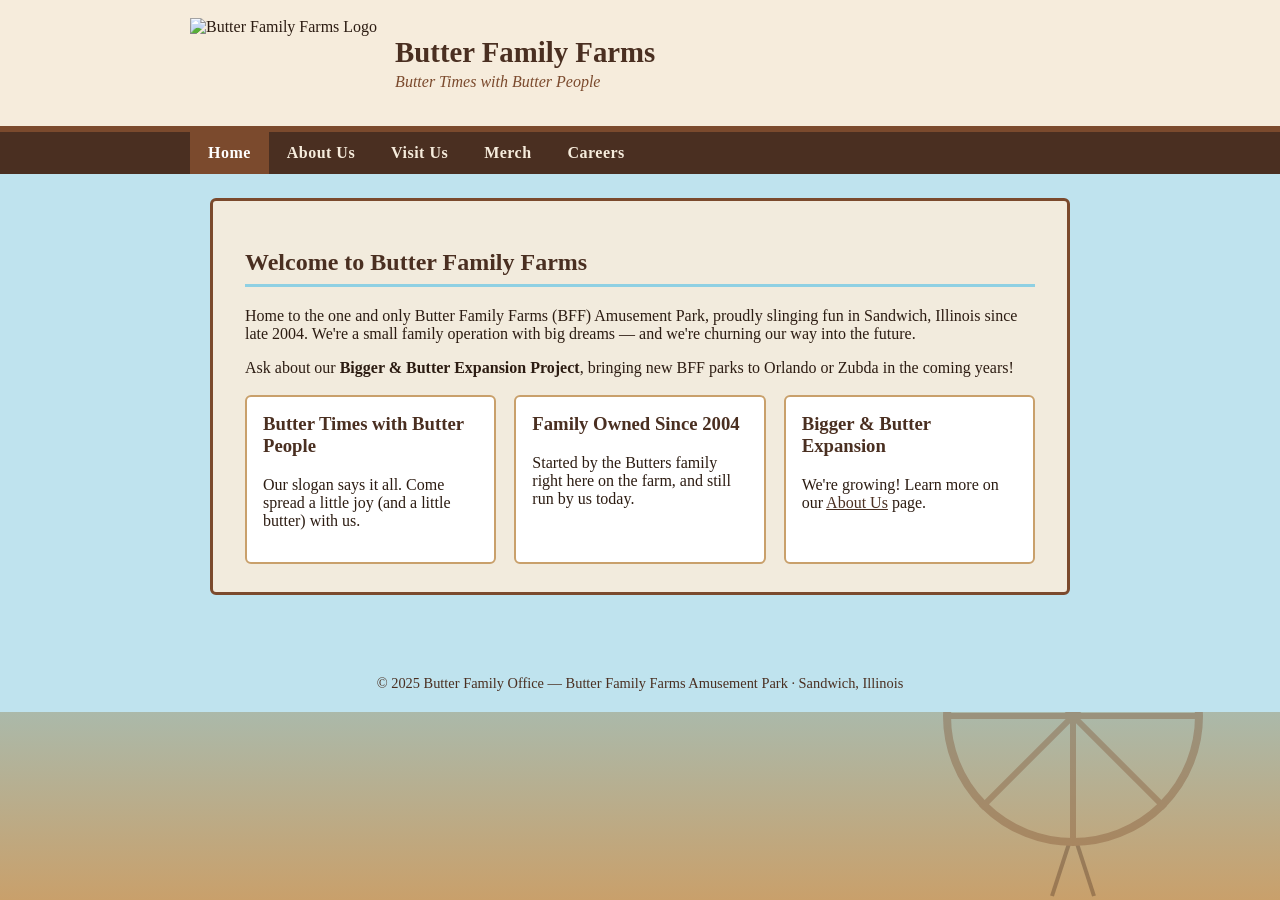
==== index.html @ 7719aa8e "Initial commit: Butter Family Farms website Home page with header, nav, and feature cards, shared st" ====
<!DOCTYPE html>
<html lang="en">
<head>
<meta charset="UTF-8">
<title>Butter Family Farms Amusement Park</title>
<meta name="viewport" content="width=device-width, initial-scale=1">
<link rel="stylesheet" href="style.css">
</head>
<body>

<div class="ferris-bg">
  <div class="ferris-wheel">
    <div class="stand left"></div>
    <div class="stand right"></div>
    <div class="rim"></div>
    <div class="diag1"></div>
    <div class="diag2"></div>
    <div class="cabin"><span class="c1"></span></div>
    <div class="cabin"><span class="c2"></span></div>
    <div class="cabin"><span class="c3"></span></div>
    <div class="cabin"><span class="c4"></span></div>
    <div class="cabin"><span class="c5"></span></div>
    <div class="cabin"><span class="c6"></span></div>
    <div class="cabin"><span class="c7"></span></div>
    <div class="cabin"><span class="c8"></span></div>
  </div>
</div>

<header class="site-header">
  <div class="header-inner">
    <img class="logo" src="images/logo.png" alt="Butter Family Farms Logo">
    <div class="site-title">
      <h1>Butter Family Farms</h1>
      <p>Butter Times with Butter People</p>
    </div>
  </div>
</header>

<nav class="site-nav">
  <ul>
    <li><a href="index.html" class="active">Home</a></li>
    <li><a href="about.html">About Us</a></li>
    <li><a href="visit.html">Visit Us</a></li>
    <li><a href="merch.html">Merch</a></li>
    <li><a href="careers.html">Careers</a></li>
  </ul>
</nav>

<div class="wrap">
  <main>
    <h2>Welcome to Butter Family Farms</h2>
    <p>Home to the one and only Butter Family Farms (BFF) Amusement Park, proudly slinging fun in
      Sandwich, Illinois since late 2004. We're a small family operation with big dreams &mdash; and
      we're churning our way into the future.</p>

    <p>Ask about our <strong>Bigger &amp; Butter Expansion Project</strong>, bringing new BFF parks to
      Orlando or Zubda in the coming years!</p>

    <div class="card-grid">
      <div class="card">
        <h3>Butter Times with Butter People</h3>
        <p>Our slogan says it all. Come spread a little joy (and a little butter) with us.</p>
      </div>
      <div class="card">
        <h3>Family Owned Since 2004</h3>
        <p>Started by the Butters family right here on the farm, and still run by us today.</p>
      </div>
      <div class="card">
        <h3>Bigger &amp; Butter Expansion</h3>
        <p>We're growing! Learn more on our <a href="about.html">About Us</a> page.</p>
      </div>
    </div>
  </main>
</div>

<footer class="site-footer">
  &copy; 2025 Butter Family Office &mdash; Butter Family Farms Amusement Park &middot; Sandwich, Illinois
</footer>

</body>
</html>
---- style.css ----
/* Butter Family Farms - shared styles */

:root{
  --brown-dark: #4a2f21;
  --brown: #7b4a2d;
  --brown-light: #c9a06b;
  --cream: #f6ecdc;
  --sky: #bfe3ee;
  --sky-deep: #8fd0e3;
  --ink: #2c1c12;
}

*{ box-sizing: border-box; }

html, body{
  margin: 0;
  padding: 0;
  font-family: Georgia, 'Times New Roman', serif;
  color: var(--ink);
  background: var(--sky);
  min-height: 100%;
}

/* ---- animated ferris wheel background ---- */
.ferris-bg{
  position: fixed;
  inset: 0;
  z-index: -1;
  overflow: hidden;
  background: linear-gradient(to bottom, var(--sky) 0%, var(--sky-deep) 60%, var(--brown-light) 100%);
}

.ferris-wheel{
  position: absolute;
  bottom: 6%;
  right: 6%;
  width: 260px;
  height: 260px;
  opacity: 0.35;
}

.ferris-wheel .rim{
  position: absolute;
  inset: 0;
  border: 8px solid var(--brown);
  border-radius: 50%;
  animation: spin 18s linear infinite;
}

.ferris-wheel .rim::before,
.ferris-wheel .rim::after{
  content:"";
  position:absolute;
  background: var(--brown);
}
.ferris-wheel .rim::before{ /* vertical spoke */
  left: 50%; top: 0; bottom: 0; width: 6px; margin-left: -3px;
}
.ferris-wheel .rim::after{ /* horizontal spoke */
  top: 50%; left: 0; right: 0; height: 6px; margin-top: -3px;
}

.ferris-wheel .diag1, .ferris-wheel .diag2{
  position:absolute;
  inset: 0;
  animation: spin 18s linear infinite;
}
.ferris-wheel .diag1::before{
  content:"";
  position:absolute;
  top:0; left:50%; width:6px; height:100%;
  background: var(--brown);
  transform: translateX(-50%) rotate(45deg);
}
.ferris-wheel .diag2::before{
  content:"";
  position:absolute;
  top:0; left:50%; width:6px; height:100%;
  background: var(--brown);
  transform: translateX(-50%) rotate(-45deg);
}

.ferris-wheel .cabin{
  position:absolute;
  width: 22px;
  height: 22px;
  background: var(--brown-dark);
  border-radius: 4px;
  animation: spin 18s linear infinite;
}
.ferris-wheel .cabin span{
  position:absolute;
  display:block;
  width: 22px;
  height: 22px;
  background: var(--cream);
  border: 3px solid var(--brown-dark);
  border-radius: 4px;
  animation: counter-spin 18s linear infinite;
}
.ferris-wheel .c1{ top: -11px; left: 50%; margin-left: -11px; }
.ferris-wheel .c2{ top: 50%; left: -11px; margin-top: -11px; }
.ferris-wheel .c3{ top: 50%; right: -11px; margin-top: -11px; }
.ferris-wheel .c4{ bottom: -11px; left: 50%; margin-left: -11px; }
.ferris-wheel .c5{ top: 18%; left: 15%; }
.ferris-wheel .c6{ top: 18%; right: 15%; }
.ferris-wheel .c7{ bottom: 18%; left: 15%; }
.ferris-wheel .c8{ bottom: 18%; right: 15%; }

.ferris-wheel .stand{
  position:absolute;
  bottom: -50px;
  left: 50%;
  width: 4px;
  height: 60px;
  background: var(--brown-dark);
  transform-origin: bottom center;
}
.ferris-wheel .stand.left{ transform: translateX(-50%) rotate(18deg); left: 42%; }
.ferris-wheel .stand.right{ transform: translateX(-50%) rotate(-18deg); left: 58%; }

@keyframes spin{
  from{ transform: rotate(0deg); }
  to{ transform: rotate(360deg); }
}
@keyframes counter-spin{
  from{ transform: rotate(0deg); }
  to{ transform: rotate(-360deg); }
}

/* ---- layout ---- */
.wrap{
  max-width: 900px;
  margin: 0 auto;
  padding: 0 20px 60px;
}

header.site-header{
  background: var(--cream);
  border-bottom: 6px solid var(--brown);
  padding: 18px 20px;
}

.header-inner{
  max-width: 900px;
  margin: 0 auto;
  display: flex;
  align-items: center;
  gap: 18px;
  flex-wrap: wrap;
}

.header-inner img.logo{
  height: 90px;
  width: auto;
}

.site-title h1{
  margin: 0;
  font-size: 1.8rem;
  color: var(--brown-dark);
}
.site-title p{
  margin: 4px 0 0;
  font-style: italic;
  color: var(--brown);
}

nav.site-nav{
  background: var(--brown-dark);
}
nav.site-nav ul{
  list-style: none;
  margin: 0;
  padding: 0;
  max-width: 900px;
  margin: 0 auto;
  display: flex;
  flex-wrap: wrap;
}
nav.site-nav a{
  display: block;
  padding: 12px 18px;
  color: var(--cream);
  text-decoration: none;
  font-weight: bold;
  letter-spacing: 0.03em;
}
nav.site-nav a:hover, nav.site-nav a.active{
  background: var(--brown);
  color: #fff;
}

main{
  background: rgba(246, 236, 220, 0.94);
  margin-top: 24px;
  padding: 28px 32px;
  border: 3px solid var(--brown);
  border-radius: 6px;
}

main h2{
  color: var(--brown-dark);
  border-bottom: 3px solid var(--sky-deep);
  padding-bottom: 8px;
}

a{ color: var(--brown-dark); }

footer.site-footer{
  text-align: center;
  padding: 20px;
  color: var(--brown-dark);
  font-size: 0.9rem;
}

.badge{
  display: inline-block;
  background: var(--sky-deep);
  color: var(--brown-dark);
  padding: 3px 10px;
  border-radius: 12px;
  font-size: 0.85rem;
  font-weight: bold;
  margin-left: 8px;
}

.construction{
  background: repeating-linear-gradient(
    45deg,
    #f6d365,
    #f6d365 12px,
    var(--brown-dark) 12px,
    var(--brown-dark) 24px
  );
  color: #fff;
  text-align: center;
  padding: 14px;
  font-weight: bold;
  border-radius: 4px;
  margin-bottom: 20px;
  text-shadow: 1px 1px 2px #000;
}

.card-grid{
  display: grid;
  grid-template-columns: repeat(auto-fit, minmax(220px, 1fr));
  gap: 18px;
  margin-top: 18px;
}

.card{
  background: #fff;
  border: 2px solid var(--brown-light);
  border-radius: 6px;
  padding: 16px;
}
.card h3{
  margin-top: 0;
  color: var(--brown-dark);
}
.card .price{
  font-weight: bold;
  color: var(--brown);
  font-size: 1.1rem;
}

.job{
  border-left: 5px solid var(--sky-deep);
  padding: 10px 16px;
  margin-bottom: 20px;
  background: #fff;
}
.job h3{
  margin-bottom: 4px;
  color: var(--brown-dark);
}
.job .meta{
  font-size: 0.9rem;
  color: var(--brown);
  margin-bottom: 8px;
}

.btn{
  display: inline-block;
  background: var(--brown);
  color: #fff;
  padding: 10px 18px;
  border-radius: 4px;
  text-decoration: none;
  font-weight: bold;
  margin-top: 10px;
}
.btn:hover{
  background: var(--brown-dark);
}
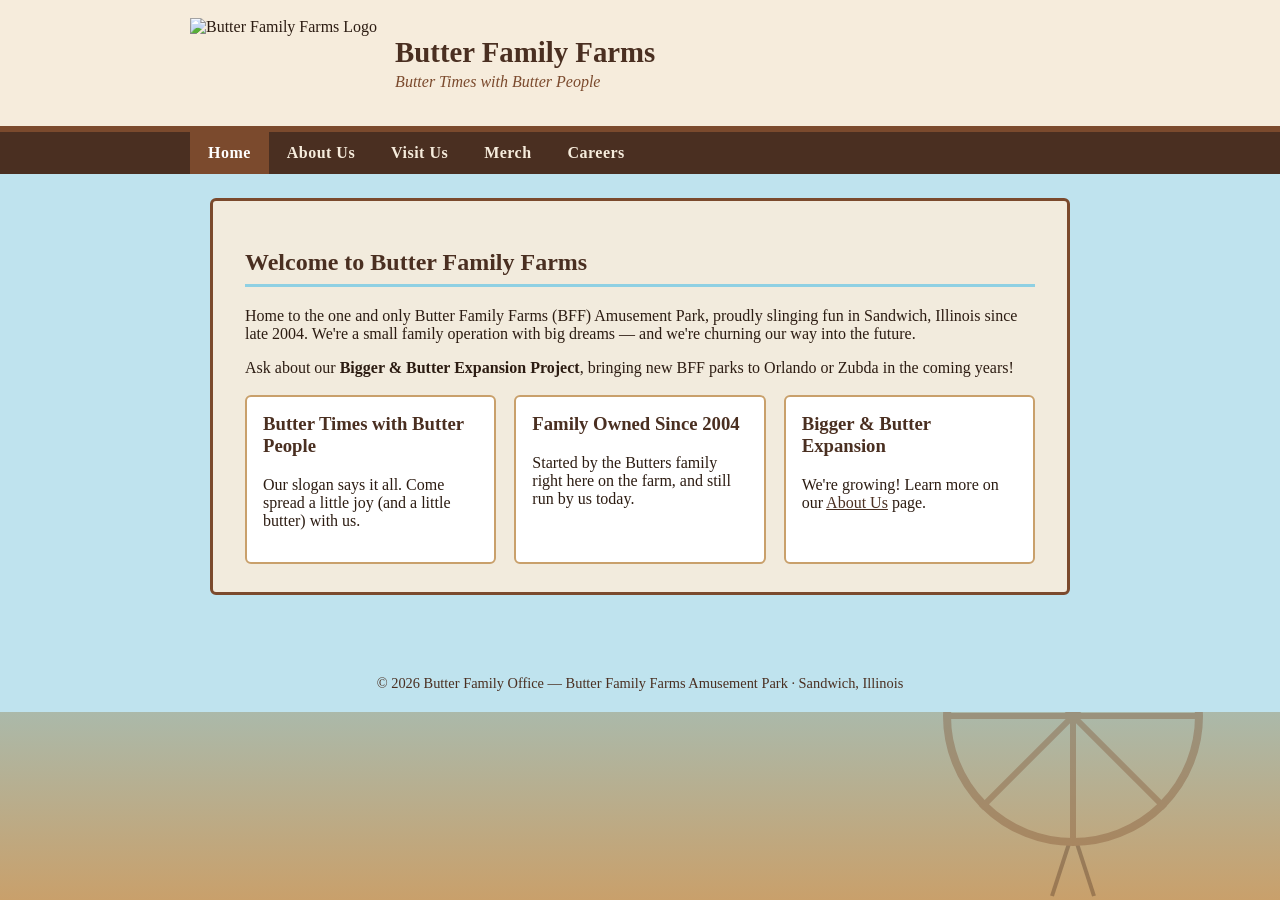
==== commit 0f19a35b: "Update footer copyright to 2026" ====
--- a/index.html
+++ b/index.html
@@ -74,7 +74,7 @@
 </div>
 
 <footer class="site-footer">
-  &copy; 2025 Butter Family Office &mdash; Butter Family Farms Amusement Park &middot; Sandwich, Illinois
+  &copy; 2026 Butter Family Office &mdash; Butter Family Farms Amusement Park &middot; Sandwich, Illinois
 </footer>
 
 </body>
--- a/style.css
+++ b/style.css
@@ -294,3 +294,9 @@
 .btn:hover{
   background: var(--brown-dark);
 }
+
+@media (max-width: 600px){
+  .header-inner{ flex-direction: column; text-align: center; }
+  nav.site-nav ul{ justify-content: center; }
+  .ferris-wheel{ width: 160px; height: 160px; right: 4%; bottom: 4%; }
+}
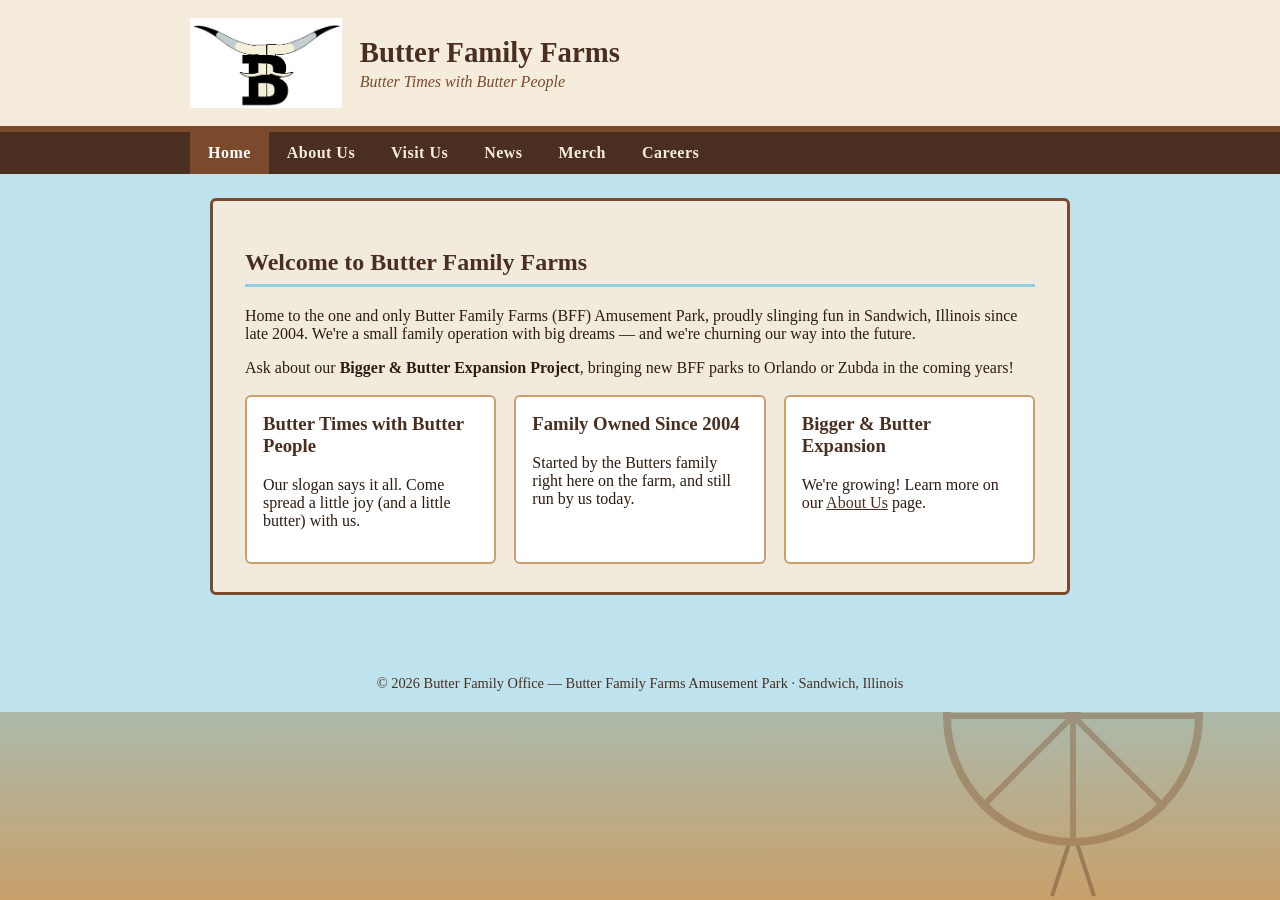
==== commit 5976c172: "Add News link to site navigation" ====
--- a/index.html
+++ b/index.html
@@ -41,6 +41,7 @@
     <li><a href="index.html" class="active">Home</a></li>
     <li><a href="about.html">About Us</a></li>
     <li><a href="visit.html">Visit Us</a></li>
+    <li><a href="news/index.html">News</a></li>
     <li><a href="merch.html">Merch</a></li>
     <li><a href="careers.html">Careers</a></li>
   </ul>
--- a/style.css
+++ b/style.css
@@ -295,6 +295,40 @@
   background: var(--brown-dark);
 }
 
+.news-item{
+  border-left: 5px solid var(--brown-light);
+  padding: 10px 16px;
+  margin-bottom: 20px;
+  background: #fff;
+}
+.news-item h3{
+  margin: 0 0 4px;
+}
+.news-item h3 a{
+  color: var(--brown-dark);
+  text-decoration: none;
+}
+.news-item h3 a:hover{ text-decoration: underline; }
+.news-item .meta, .news-article .meta{
+  font-size: 0.9rem;
+  color: var(--brown);
+  margin-bottom: 8px;
+}
+.read-more{
+  font-weight: bold;
+  font-size: 0.95rem;
+}
+
+.news-article{ line-height: 1.6; }
+.news-article h2{ margin-bottom: 6px; }
+.back-link{ margin-top: 0; }
+.media-contact{
+  margin-top: 28px;
+  padding-top: 12px;
+  border-top: 2px dashed var(--brown-light);
+  font-size: 0.95rem;
+}
+
 @media (max-width: 600px){
   .header-inner{ flex-direction: column; text-align: center; }
   nav.site-nav ul{ justify-content: center; }
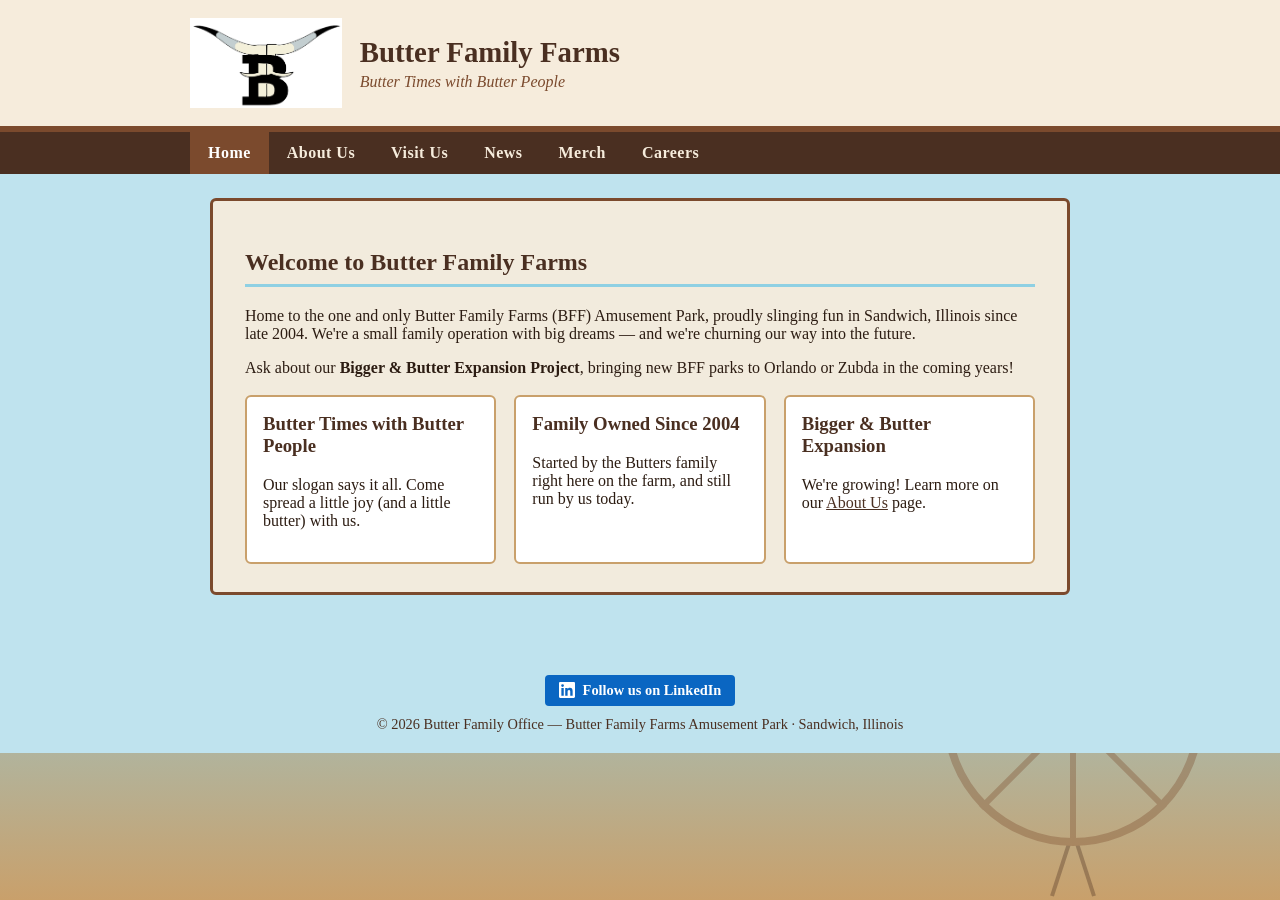
==== commit d75f4930: "Add LinkedIn link to footer" ====
--- a/index.html
+++ b/index.html
@@ -75,6 +75,12 @@
 </div>
 
 <footer class="site-footer">
+  <div class="social-links">
+    <a class="social-btn" href="https://www.linkedin.com/company/butter-family-farms" target="_blank" rel="noopener">
+      <svg viewBox="0 0 24 24" width="16" height="16" aria-hidden="true"><path fill="currentColor" d="M20.45 20.45h-3.56v-5.57c0-1.33-.02-3.04-1.85-3.04-1.85 0-2.14 1.45-2.14 2.94v5.67H9.35V9h3.41v1.56h.05c.48-.9 1.64-1.85 3.37-1.85 3.6 0 4.27 2.37 4.27 5.46v6.28zM5.34 7.43a2.06 2.06 0 1 1 0-4.13 2.06 2.06 0 0 1 0 4.13zM7.12 20.45H3.56V9h3.56v11.45zM22.22 0H1.77C.79 0 0 .77 0 1.73v20.54C0 23.23.79 24 1.77 24h20.45c.98 0 1.78-.77 1.78-1.73V1.73C24 .77 23.2 0 22.22 0z"/></svg>
+      Follow us on LinkedIn
+    </a>
+  </div>
   &copy; 2026 Butter Family Office &mdash; Butter Family Farms Amusement Park &middot; Sandwich, Illinois
 </footer>
 
--- a/style.css
+++ b/style.css
@@ -329,6 +329,21 @@
   font-size: 0.95rem;
 }
 
+.social-links{ margin-bottom: 10px; }
+.social-btn{
+  display: inline-flex;
+  align-items: center;
+  gap: 8px;
+  background: #0a66c2;
+  color: #fff;
+  padding: 7px 14px;
+  border-radius: 4px;
+  text-decoration: none;
+  font-weight: bold;
+  font-size: 0.9rem;
+}
+.social-btn:hover{ background: #004182; }
+
 @media (max-width: 600px){
   .header-inner{ flex-direction: column; text-align: center; }
   nav.site-nav ul{ justify-content: center; }
